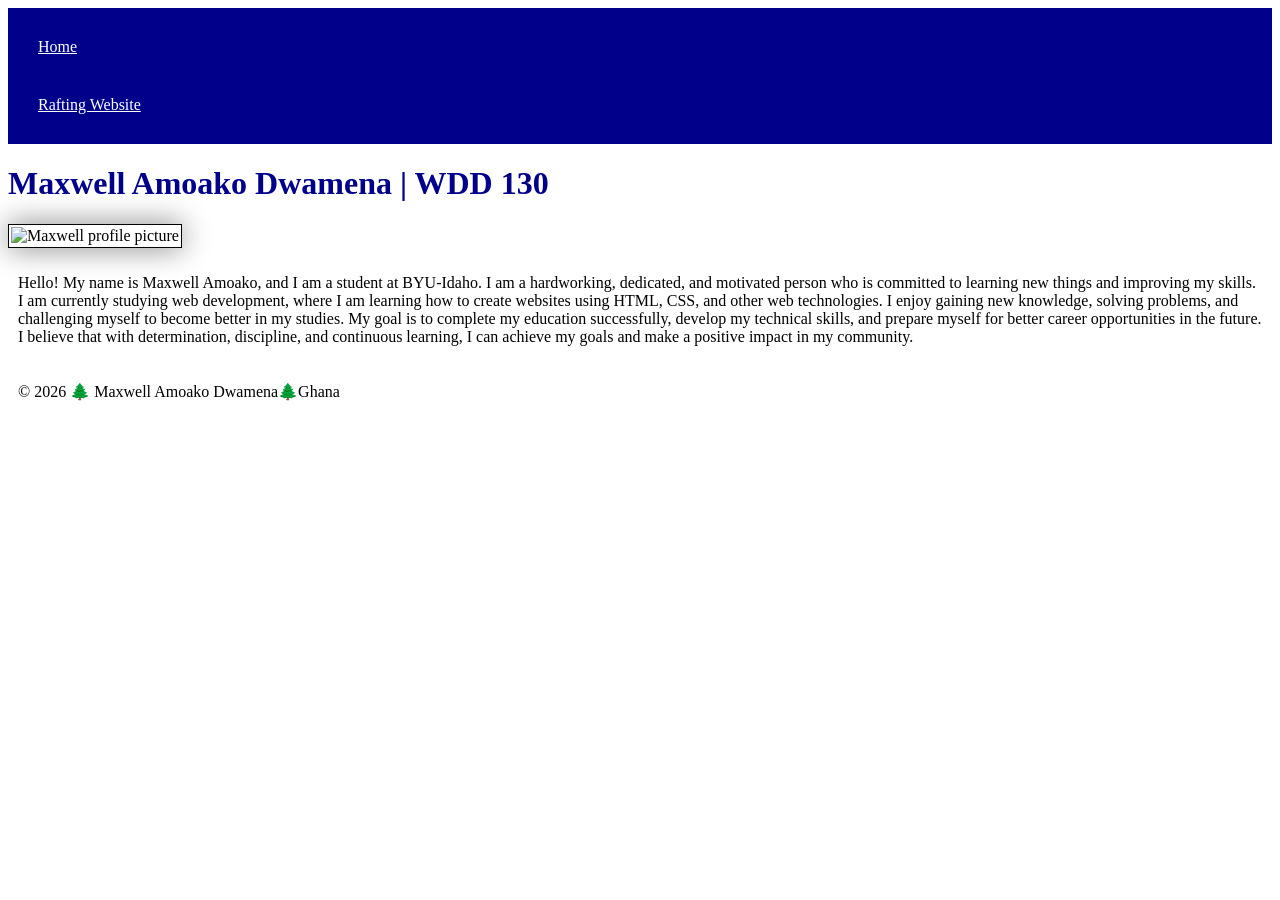
==== index.html @ 5ca3c572 "Adding css style to homepage" ====
<!DOCTYPE html>
<html lang="en">

<head>
    <meta charset="UTF-8">
    <meta name="viewport" content="width=device-width, 
    initial-scale=1.0">
    <title>Maxwell Amoako Dwamena | WDD 130</title>
    <link rel="stylesheet" href="styles/styles.css" </head>

<body>
    <header>
        <nav>
            <a href="#">Home</a>
            <a href="wwr/">Rafting Website</a>

        </nav>
    </header>
    <main>
        <h1>Maxwell Amoako Dwamena | WDD 130</h1>
        <img src="images/profile.jpeg" alt="Maxwell profile picture" width="200">
        <p>Hello! My name is Maxwell Amoako, and I am a student at BYU-Idaho.
            I am a hardworking, dedicated, and motivated person who is committed to learning new things and improving my skills.
            I am currently studying web development, where I am learning how to create websites using HTML, CSS, and other web technologies.
            I enjoy gaining new knowledge, solving problems, and challenging myself to become better in my studies.
            My goal is to complete my education successfully, develop my technical skills, and prepare myself for better career opportunities in the future.
            I believe that with determination, discipline, and continuous learning, I can achieve my goals and make a positive impact in my community.</p>

    </main>
    <footer>
        <p>&copy; 2026 🌲 Maxwell Amoako Dwamena🌲Ghana </p>
    </footer>
</body>

</html>
---- styles/styles.css ----
nav {
    background-color: darkblue;
    padding: 10px;
}

nav a {
    color: white;
    display: block;
    padding: 20px;
}

h1 {
    color: darkblue;
}

img {
    width: 150px;
    height: auto;
    border: 1px solid black;
    padding: 2px;
    box-shadow: 0 0 30px gray;
}

p {
    padding: 10px;
}
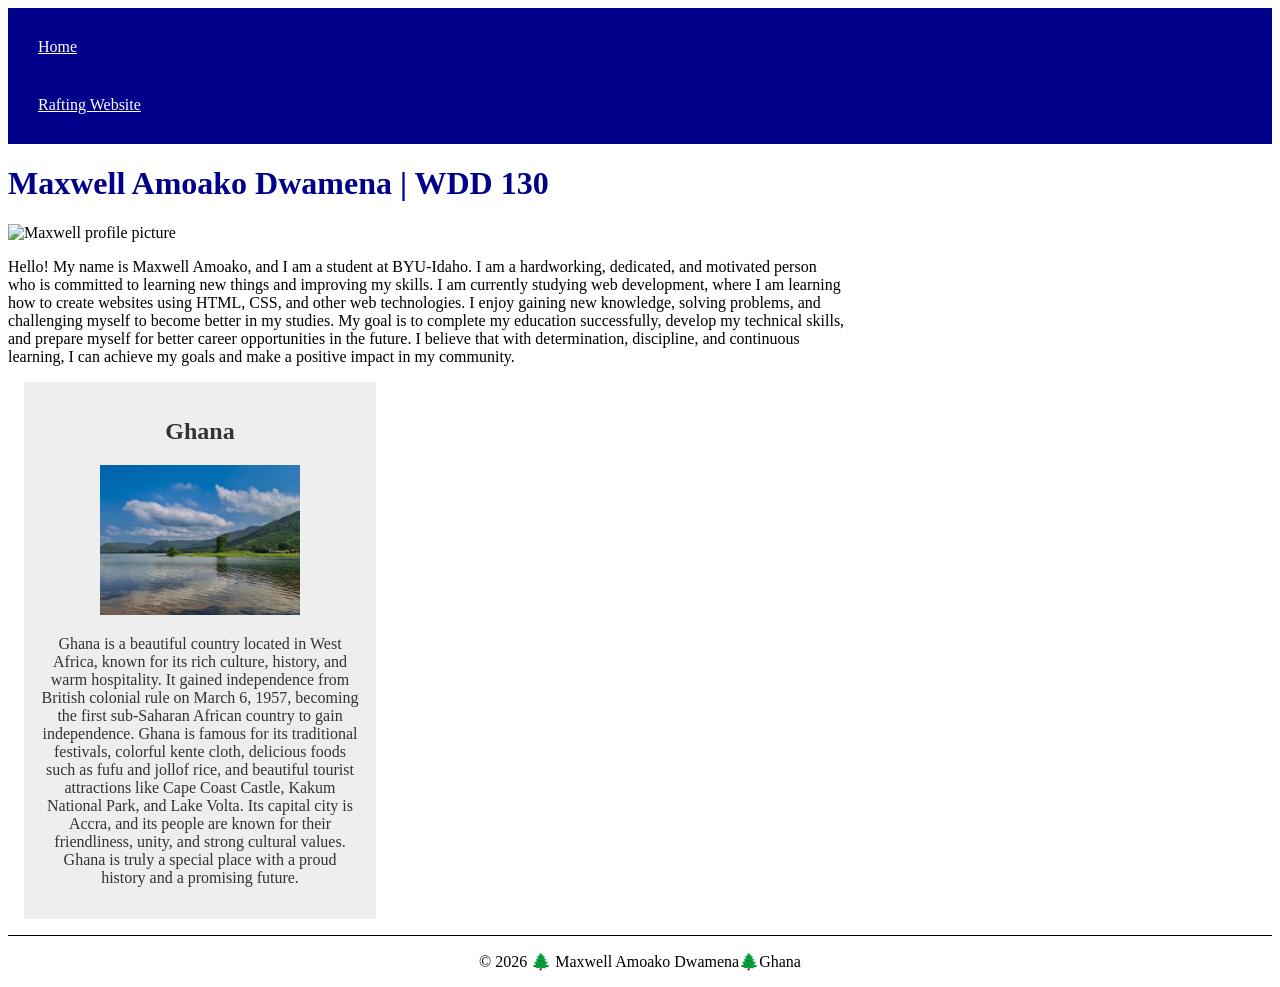
==== commit e3ef4c48: "Home page enhancement" ====
--- a/index.html
+++ b/index.html
@@ -6,7 +6,10 @@
     <meta name="viewport" content="width=device-width, 
     initial-scale=1.0">
     <title>Maxwell Amoako Dwamena | WDD 130</title>
-    <link rel="stylesheet" href="styles/styles.css" </head>
+    <meta name="description" content="Maxwell Amoako Dwamena's BYU-Idaho WDD 130 course homo page">
+    <meta name="author" content="Maxwell Amoako Dwamena">
+    <link rel="stylesheet" href="styles/styles.css">
+</head>
 
 <body>
     <header>
@@ -27,6 +30,15 @@
             I believe that with determination, discipline, and continuous learning, I can achieve my goals and make a positive impact in my community.</p>
 
     </main>
+    <aside>
+        <h2>Ghana</h2>
+        <img src="images/Accra.jpg" alt="Accra Ghana">
+        <p>Ghana is a beautiful country located in West Africa, known for its rich culture, history, and warm hospitality.
+            It gained independence from British colonial rule on March 6, 1957, becoming the first sub-Saharan African country to gain independence.
+            Ghana is famous for its traditional festivals, colorful kente cloth, delicious foods such as fufu and jollof rice, and beautiful tourist attractions like Cape Coast Castle, Kakum National Park, and Lake Volta.
+            Its capital city is Accra, and its people are known for their friendliness, unity, and strong cultural values.
+            Ghana is truly a special place with a proud history and a promising future.</p>
+    </aside>
     <footer>
         <p>&copy; 2026 🌲 Maxwell Amoako Dwamena🌲Ghana </p>
     </footer>
--- a/styles/styles.css
+++ b/styles/styles.css
@@ -13,14 +13,36 @@
     color: darkblue;
 }
 
-img {
-    width: 150px;
+main {
+    max-width: 840px;
+}
+
+aside {
+    width: 20rem;
+    margin: 1rem;
+    border: 1px solid rbg(0 0 0 / 0.2);
+    padding: 1rem;
+    background-color: #eee;
+    color: #333;
+    text-align: center;
+}
+
+aside img {
+    width: 200px;
     height: auto;
-    border: 1px solid black;
-    padding: 2px;
-    box-shadow: 0 0 30px gray;
 }
 
 p {
-    padding: 10px;
+    padding: 0;
 }
+
+main img {
+    width: 150px;
+    height: auto;
+}
+
+footer {
+    margin-top: 15px;
+    border-top: 1px solid #000;
+    text-align: center;
+}
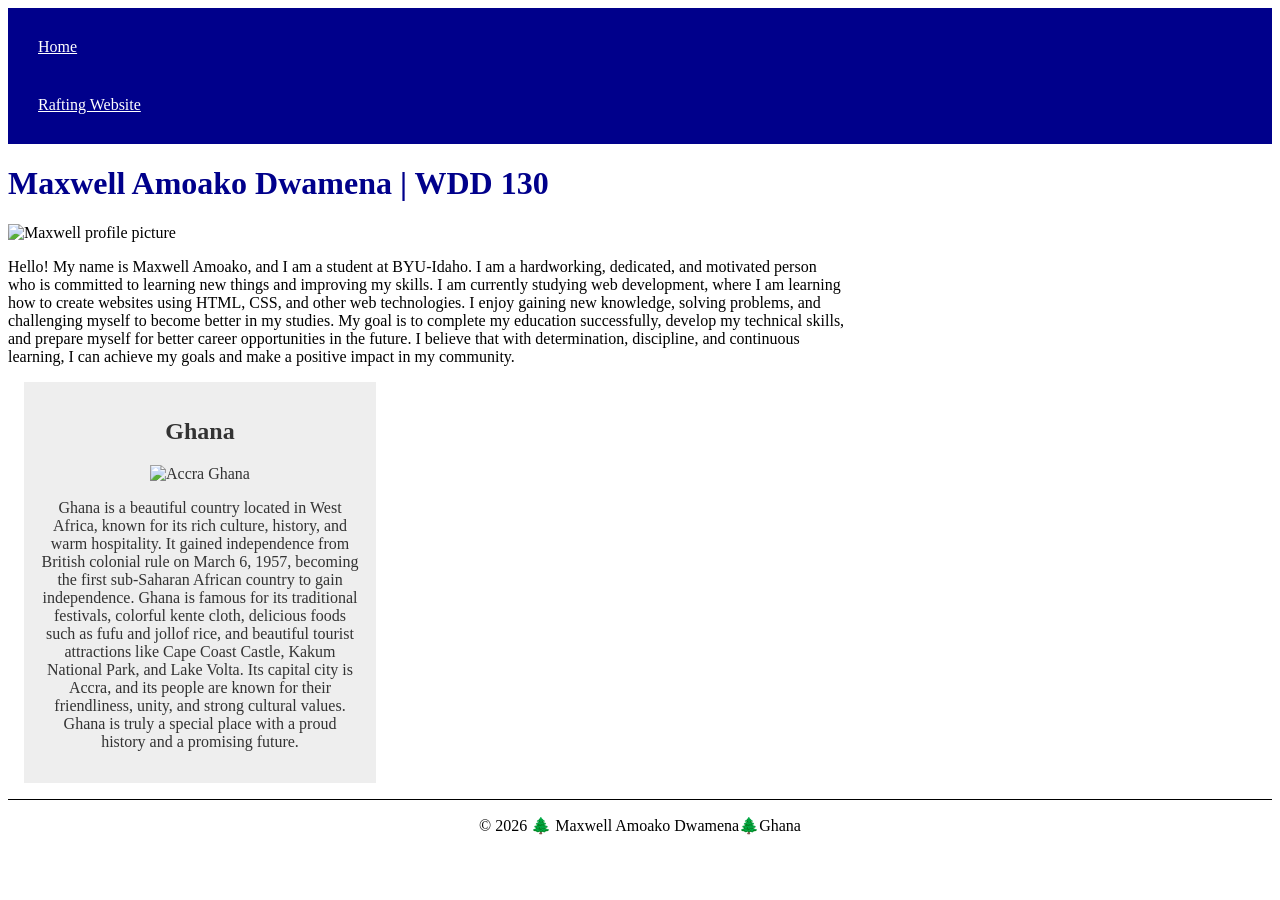
==== commit 6e6f4bcc: "modifying" ====
--- a/index.html
+++ b/index.html
@@ -32,7 +32,7 @@
     </main>
     <aside>
         <h2>Ghana</h2>
-        <img src="images/Accra.jpg" alt="Accra Ghana">
+        <img src="images/accra.jpg" alt="Accra Ghana">
         <p>Ghana is a beautiful country located in West Africa, known for its rich culture, history, and warm hospitality.
             It gained independence from British colonial rule on March 6, 1957, becoming the first sub-Saharan African country to gain independence.
             Ghana is famous for its traditional festivals, colorful kente cloth, delicious foods such as fufu and jollof rice, and beautiful tourist attractions like Cape Coast Castle, Kakum National Park, and Lake Volta.
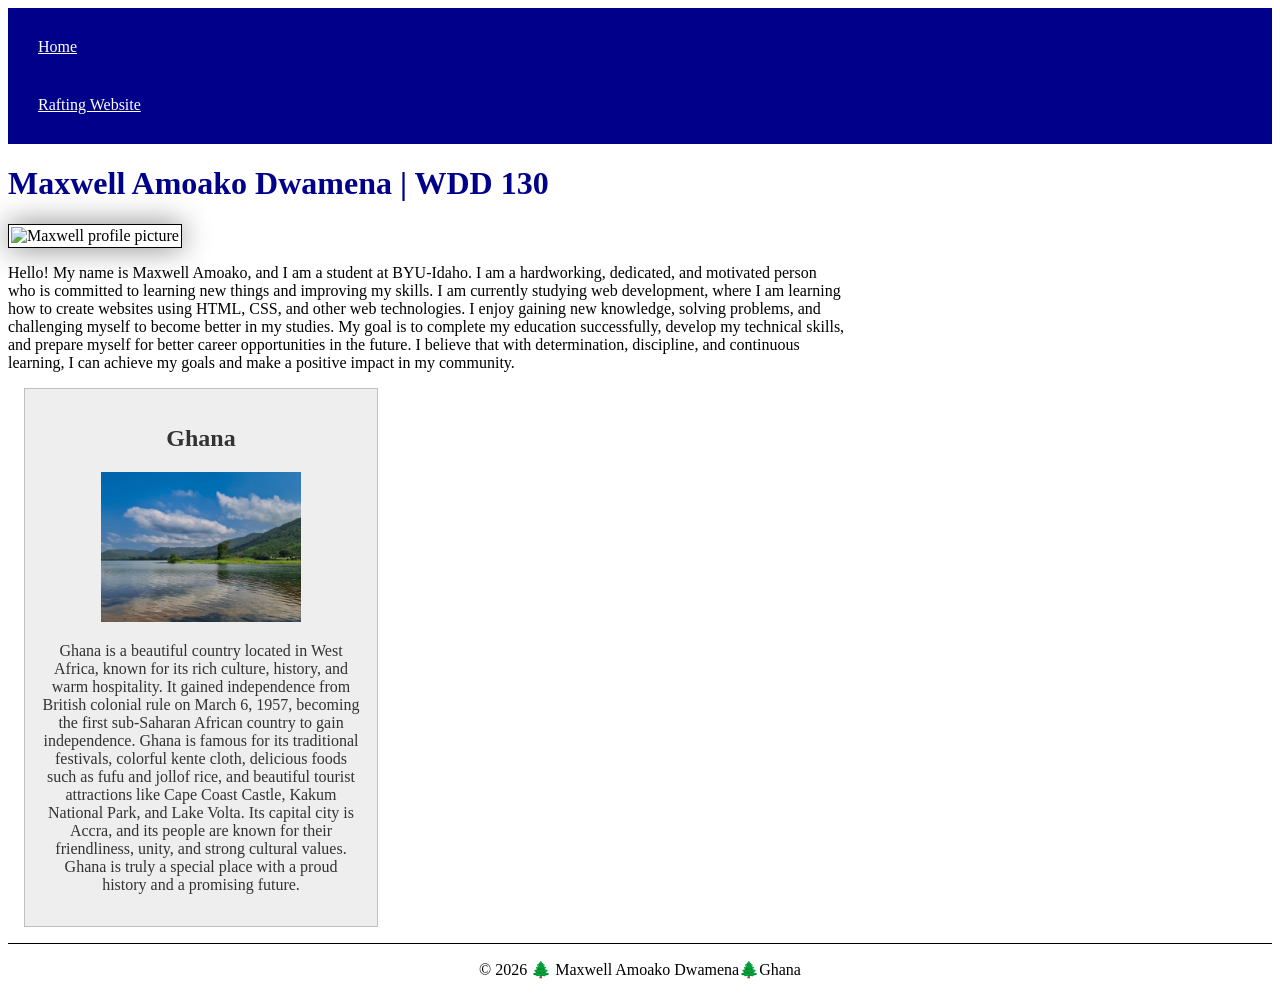
==== commit 5d9b4fed: "modified" ====
--- a/index.html
+++ b/index.html
@@ -32,7 +32,7 @@
     </main>
     <aside>
         <h2>Ghana</h2>
-        <img src="images/accra.jpg" alt="Accra Ghana">
+        <img src="images/ghana.jpg" alt="Ghana">
         <p>Ghana is a beautiful country located in West Africa, known for its rich culture, history, and warm hospitality.
             It gained independence from British colonial rule on March 6, 1957, becoming the first sub-Saharan African country to gain independence.
             Ghana is famous for its traditional festivals, colorful kente cloth, delicious foods such as fufu and jollof rice, and beautiful tourist attractions like Cape Coast Castle, Kakum National Park, and Lake Volta.
--- a/styles/styles.css
+++ b/styles/styles.css
@@ -20,7 +20,7 @@
 aside {
     width: 20rem;
     margin: 1rem;
-    border: 1px solid rbg(0 0 0 / 0.2);
+    border: 1px solid rgb(0 0 0 / 0.2);
     padding: 1rem;
     background-color: #eee;
     color: #333;
@@ -39,6 +39,9 @@
 main img {
     width: 150px;
     height: auto;
+    border: 1px solid black;
+    padding: 2px;
+    box-shadow: 0 0 30px gray;
 }
 
 footer {
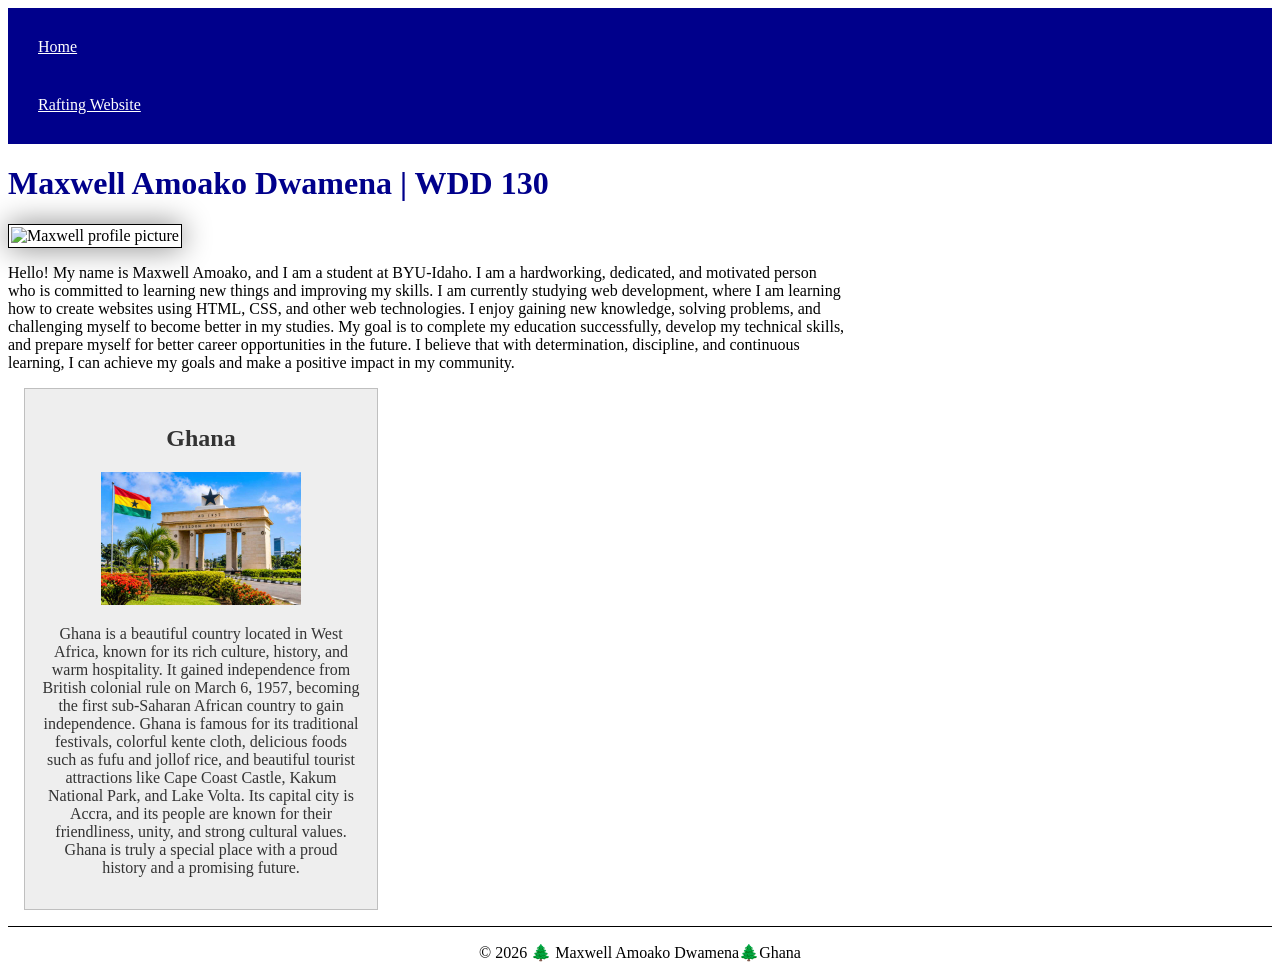
==== commit c7a48c3c: "Changes" ====
--- a/index.html
+++ b/index.html
@@ -32,7 +32,7 @@
     </main>
     <aside>
         <h2>Ghana</h2>
-        <img src="images/ghana.jpg" alt="Ghana">
+        <img src="images/ghana.jpg" alt="Accra Ghana">
         <p>Ghana is a beautiful country located in West Africa, known for its rich culture, history, and warm hospitality.
             It gained independence from British colonial rule on March 6, 1957, becoming the first sub-Saharan African country to gain independence.
             Ghana is famous for its traditional festivals, colorful kente cloth, delicious foods such as fufu and jollof rice, and beautiful tourist attractions like Cape Coast Castle, Kakum National Park, and Lake Volta.
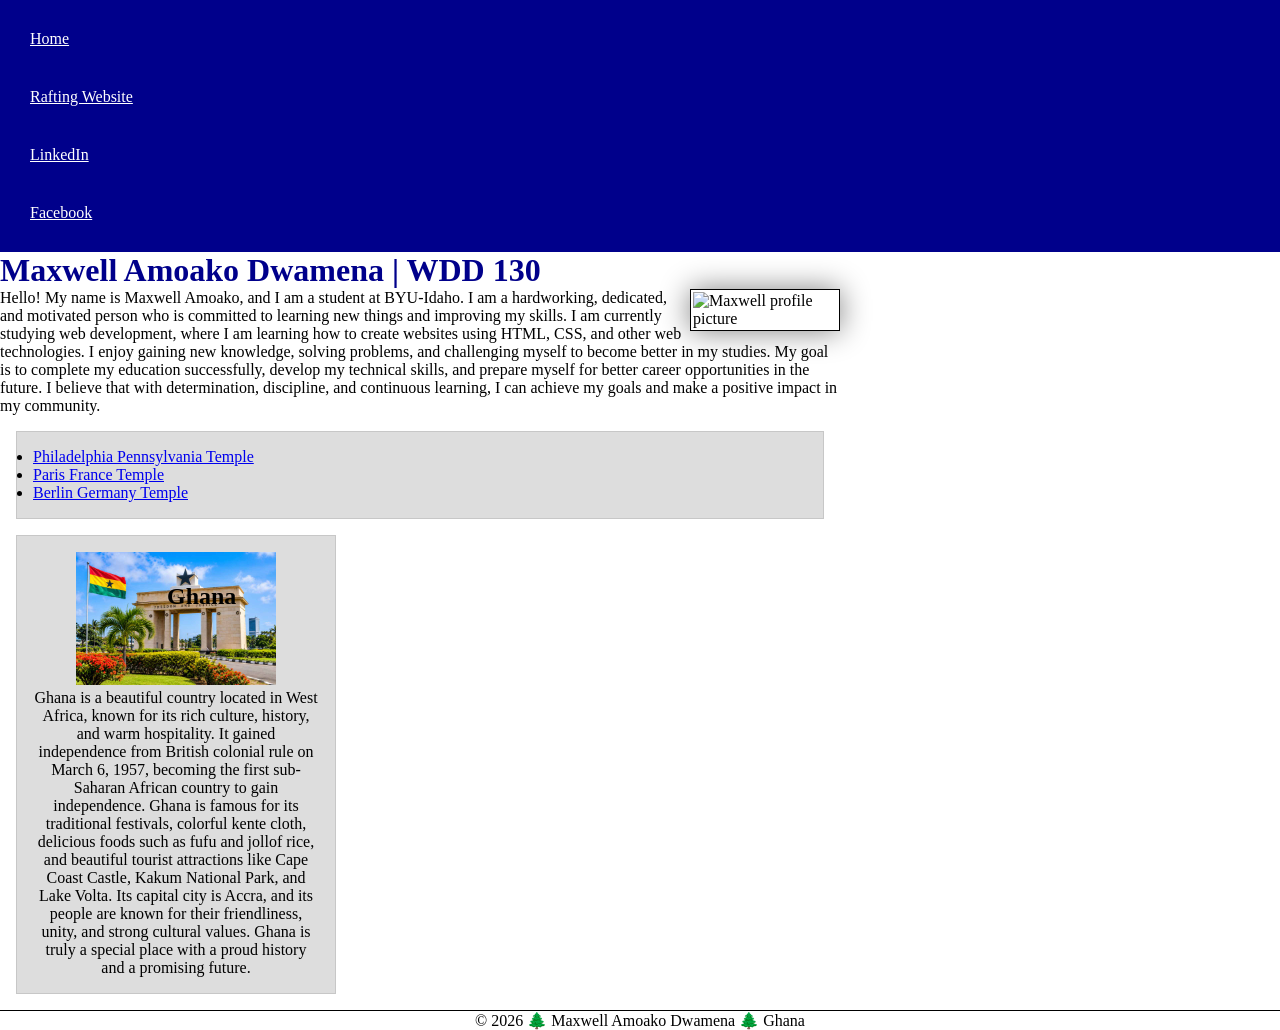
==== commit aaae7fb8: "Home page Enhancement" ====
--- a/index.html
+++ b/index.html
@@ -3,10 +3,9 @@
 
 <head>
     <meta charset="UTF-8">
-    <meta name="viewport" content="width=device-width, 
-    initial-scale=1.0">
+    <meta name="viewport" content="width=device-width, initial-scale=1.0">
     <title>Maxwell Amoako Dwamena | WDD 130</title>
-    <meta name="description" content="Maxwell Amoako Dwamena's BYU-Idaho WDD 130 course homo page">
+    <meta name="description" content="Maxwell Amoako Dwamena's BYU-Idaho WDD 130 course homepage">
     <meta name="author" content="Maxwell Amoako Dwamena">
     <link rel="stylesheet" href="styles/styles.css">
 </head>
@@ -16,31 +15,44 @@
         <nav>
             <a href="#">Home</a>
             <a href="wwr/">Rafting Website</a>
-
+            <a href="https://linkedin.com" target="_blank" rel="noopener">LinkedIn</a>
+            <a href="https://facebook.com" target="_blank" rel="noopener">Facebook</a>
         </nav>
     </header>
+
     <main>
         <h1>Maxwell Amoako Dwamena | WDD 130</h1>
+
         <img src="images/profile.jpeg" alt="Maxwell profile picture" width="200">
+
         <p>Hello! My name is Maxwell Amoako, and I am a student at BYU-Idaho.
             I am a hardworking, dedicated, and motivated person who is committed to learning new things and improving my skills.
             I am currently studying web development, where I am learning how to create websites using HTML, CSS, and other web technologies.
             I enjoy gaining new knowledge, solving problems, and challenging myself to become better in my studies.
             My goal is to complete my education successfully, develop my technical skills, and prepare myself for better career opportunities in the future.
-            I believe that with determination, discipline, and continuous learning, I can achieve my goals and make a positive impact in my community.</p>
+            I believe that with determination, discipline, and continuous learning, I can achieve my goals and make a positive impact in my community.
+        </p>
 
+        <ul class="box">
+            <li><a href="https://www.churchofjesuschrist.org/temples/details/philadelphia-pennsylvania-temple" target="_blank" rel="noopener">Philadelphia Pennsylvania Temple</a></li>
+            <li><a href="https://www.churchofjesuschrist.org/temples/details/paris-france-temple" target="_blank" rel="noopener">Paris France Temple</a></li>
+            <li><a href="https://www.churchofjesuschrist.org/temples/details/berlin-germany-temple" target="_blank" rel="noopener">Berlin Germany Temple</a></li>
+        </ul>
     </main>
-    <aside>
+
+    <aside class="box">
         <h2>Ghana</h2>
         <img src="images/ghana.jpg" alt="Accra Ghana">
         <p>Ghana is a beautiful country located in West Africa, known for its rich culture, history, and warm hospitality.
             It gained independence from British colonial rule on March 6, 1957, becoming the first sub-Saharan African country to gain independence.
             Ghana is famous for its traditional festivals, colorful kente cloth, delicious foods such as fufu and jollof rice, and beautiful tourist attractions like Cape Coast Castle, Kakum National Park, and Lake Volta.
             Its capital city is Accra, and its people are known for their friendliness, unity, and strong cultural values.
-            Ghana is truly a special place with a proud history and a promising future.</p>
+            Ghana is truly a special place with a proud history and a promising future.
+        </p>
     </aside>
+
     <footer>
-        <p>&copy; 2026 🌲 Maxwell Amoako Dwamena🌲Ghana </p>
+        <p>&copy; 2026 🌲 Maxwell Amoako Dwamena 🌲 Ghana</p>
     </footer>
 </body>
 
--- a/styles/styles.css
+++ b/styles/styles.css
@@ -1,35 +1,53 @@
+/* Universal Selector */
+* {
+    margin: 0;
+    padding: 0;
+    box-sizing: border-box;
+}
+
+:root {
+    --primary-color: darkblue;
+    --text-color: white;
+    --border-color: #000;
+    --light-background: #eee;
+    --dark-text: #333;
+    --main-width: 840px;
+}
+
 nav {
-    background-color: darkblue;
+    background-color: var(--primary-color);
     padding: 10px;
 }
 
 nav a {
-    color: white;
+    color: var(--text-color);
     display: block;
     padding: 20px;
 }
 
 h1 {
-    color: darkblue;
+    color: var(--primary-color);
 }
 
 main {
-    max-width: 840px;
+    max-width: var(--main-width);
 }
 
 aside {
     width: 20rem;
-    margin: 1rem;
-    border: 1px solid rgb(0 0 0 / 0.2);
-    padding: 1rem;
-    background-color: #eee;
-    color: #333;
     text-align: center;
+    position: relative;
 }
 
 aside img {
     width: 200px;
     height: auto;
+}
+
+aside h2 {
+    position: absolute;
+    top: 47px;
+    left: 150px;
 }
 
 p {
@@ -39,13 +57,23 @@
 main img {
     width: 150px;
     height: auto;
-    border: 1px solid black;
+    border: 1px solid var(--border-color);
     padding: 2px;
     box-shadow: 0 0 30px gray;
+    float: right;
 }
 
 footer {
     margin-top: 15px;
-    border-top: 1px solid #000;
+    border-top: 1px solid var(--border-color);
     text-align: center;
 }
+
+/* Class Selectors */
+.box {
+    margin: 1rem;
+    border: 1px solid rgb(0 0 0 / 10%);
+    padding: 1rem;
+    background-color: #ddd;
+    color: #000;
+}
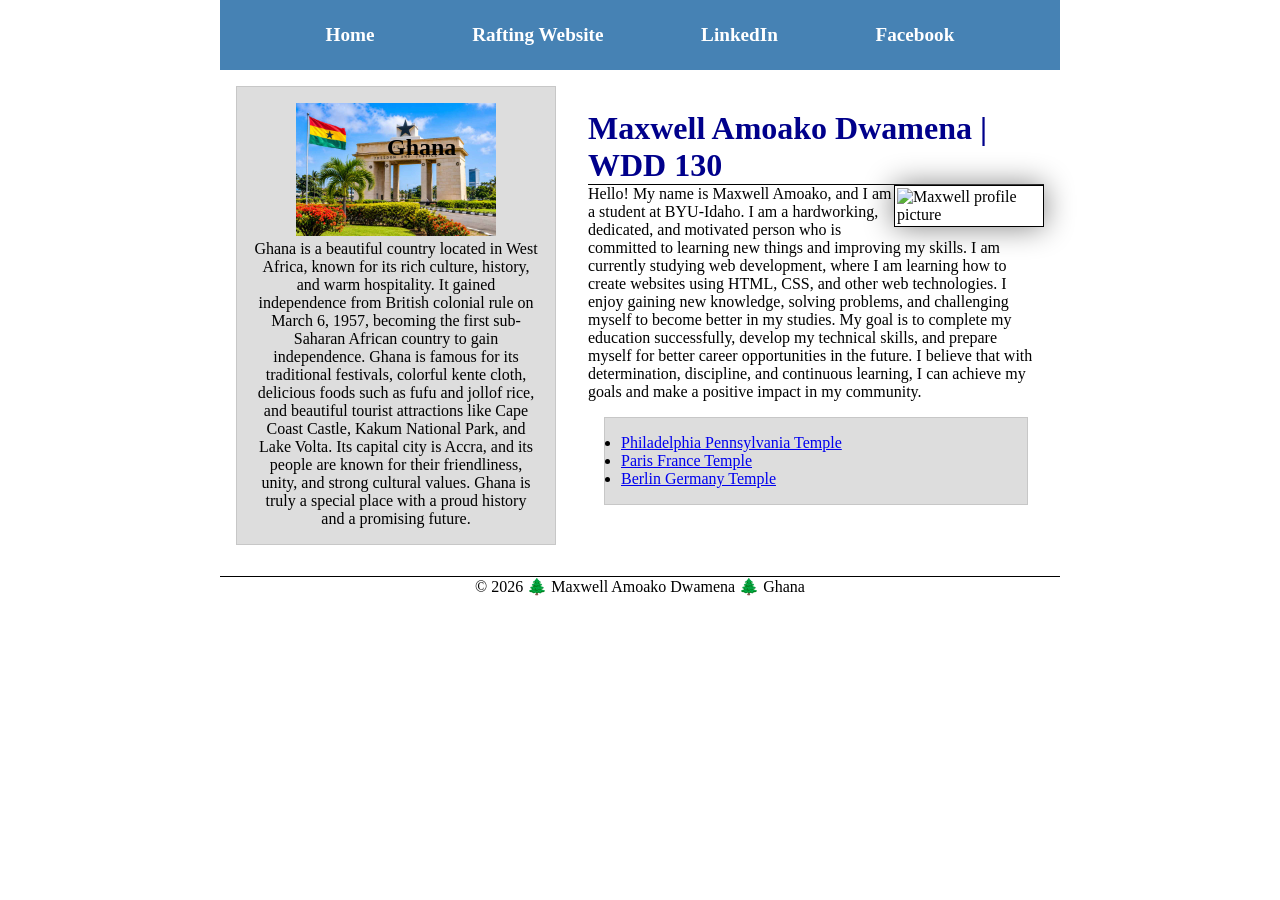
==== commit 4839d8ea: "Homepsge Layout Enhancement" ====
--- a/index.html
+++ b/index.html
@@ -20,36 +20,38 @@
         </nav>
     </header>
 
-    <main>
-        <h1>Maxwell Amoako Dwamena | WDD 130</h1>
+    <div class="grid">
+        <main>
+            <h1>Maxwell Amoako Dwamena | WDD 130</h1>
 
-        <img src="images/profile.jpeg" alt="Maxwell profile picture" width="200">
+            <img src="images/profile.jpeg" alt="Maxwell profile picture" width="200">
 
-        <p>Hello! My name is Maxwell Amoako, and I am a student at BYU-Idaho.
-            I am a hardworking, dedicated, and motivated person who is committed to learning new things and improving my skills.
-            I am currently studying web development, where I am learning how to create websites using HTML, CSS, and other web technologies.
-            I enjoy gaining new knowledge, solving problems, and challenging myself to become better in my studies.
-            My goal is to complete my education successfully, develop my technical skills, and prepare myself for better career opportunities in the future.
-            I believe that with determination, discipline, and continuous learning, I can achieve my goals and make a positive impact in my community.
-        </p>
+            <p>Hello! My name is Maxwell Amoako, and I am a student at BYU-Idaho.
+                I am a hardworking, dedicated, and motivated person who is committed to learning new things and improving my skills.
+                I am currently studying web development, where I am learning how to create websites using HTML, CSS, and other web technologies.
+                I enjoy gaining new knowledge, solving problems, and challenging myself to become better in my studies.
+                My goal is to complete my education successfully, develop my technical skills, and prepare myself for better career opportunities in the future.
+                I believe that with determination, discipline, and continuous learning, I can achieve my goals and make a positive impact in my community.
+            </p>
 
-        <ul class="box">
-            <li><a href="https://www.churchofjesuschrist.org/temples/details/philadelphia-pennsylvania-temple" target="_blank" rel="noopener">Philadelphia Pennsylvania Temple</a></li>
-            <li><a href="https://www.churchofjesuschrist.org/temples/details/paris-france-temple" target="_blank" rel="noopener">Paris France Temple</a></li>
-            <li><a href="https://www.churchofjesuschrist.org/temples/details/berlin-germany-temple" target="_blank" rel="noopener">Berlin Germany Temple</a></li>
-        </ul>
-    </main>
+            <ul class="box">
+                <li><a href="https://www.churchofjesuschrist.org/temples/details/philadelphia-pennsylvania-temple" target="_blank" rel="noopener">Philadelphia Pennsylvania Temple</a></li>
+                <li><a href="https://www.churchofjesuschrist.org/temples/details/paris-france-temple" target="_blank" rel="noopener">Paris France Temple</a></li>
+                <li><a href="https://www.churchofjesuschrist.org/temples/details/berlin-germany-temple" target="_blank" rel="noopener">Berlin Germany Temple</a></li>
+            </ul>
+        </main>
 
-    <aside class="box">
-        <h2>Ghana</h2>
-        <img src="images/ghana.jpg" alt="Accra Ghana">
-        <p>Ghana is a beautiful country located in West Africa, known for its rich culture, history, and warm hospitality.
-            It gained independence from British colonial rule on March 6, 1957, becoming the first sub-Saharan African country to gain independence.
-            Ghana is famous for its traditional festivals, colorful kente cloth, delicious foods such as fufu and jollof rice, and beautiful tourist attractions like Cape Coast Castle, Kakum National Park, and Lake Volta.
-            Its capital city is Accra, and its people are known for their friendliness, unity, and strong cultural values.
-            Ghana is truly a special place with a proud history and a promising future.
-        </p>
-    </aside>
+        <aside class="box">
+            <h2>Ghana</h2>
+            <img src="images/ghana.jpg" alt="Accra Ghana">
+            <p>Ghana is a beautiful country located in West Africa, known for its rich culture, history, and warm hospitality.
+                It gained independence from British colonial rule on March 6, 1957, becoming the first sub-Saharan African country to gain independence.
+                Ghana is famous for its traditional festivals, colorful kente cloth, delicious foods such as fufu and jollof rice, and beautiful tourist attractions like Cape Coast Castle, Kakum National Park, and Lake Volta.
+                Its capital city is Accra, and its people are known for their friendliness, unity, and strong cultural values.
+                Ghana is truly a special place with a proud history and a promising future.
+            </p>
+        </aside>
+    </div>
 
     <footer>
         <p>&copy; 2026 🌲 Maxwell Amoako Dwamena 🌲 Ghana</p>
--- a/styles/styles.css
+++ b/styles/styles.css
@@ -11,32 +11,62 @@
     --border-color: #000;
     --light-background: #eee;
     --dark-text: #333;
-    --main-width: 840px;
 }
 
+/* Header, Grid, and Footer */
+header,
+.grid,
+footer {
+    max-width: 840px;
+    margin: 0 auto;
+}
+
+/* Navigation */
 nav {
-    background-color: var(--primary-color);
-    padding: 10px;
+    background-color: steelblue;
+    padding: 1rem;
+    display: flex;
+    justify-content: space-evenly;
+    align-items: center;
 }
 
 nav a {
-    color: var(--text-color);
     display: block;
-    padding: 20px;
+    padding: 0.5rem;
+    text-decoration: none;
+    font-size: 1.2rem;
+    font-weight: 700;
+    color: #fff;
 }
 
+/* Heading */
 h1 {
     color: var(--primary-color);
+    border-bottom: 1px solid var(--border-color);
+}
+
+/* Grid Layout */
+.grid {
+    display: grid;
+    align-items: center;
 }
 
 main {
-    max-width: var(--main-width);
+    grid-column: 2 / 3;
+    margin: 1rem;
 }
 
 aside {
     width: 20rem;
+    margin: 1rem;
+    border: 1px solid #000;
+    padding: 1rem;
+    background-color: #f0f0f0;
+    color: #333;
     text-align: center;
     position: relative;
+    grid-column: 1 / 2;
+    grid-row: 1 / 2;
 }
 
 aside img {
@@ -63,6 +93,7 @@
     float: right;
 }
 
+/* Footer */
 footer {
     margin-top: 15px;
     border-top: 1px solid var(--border-color);
